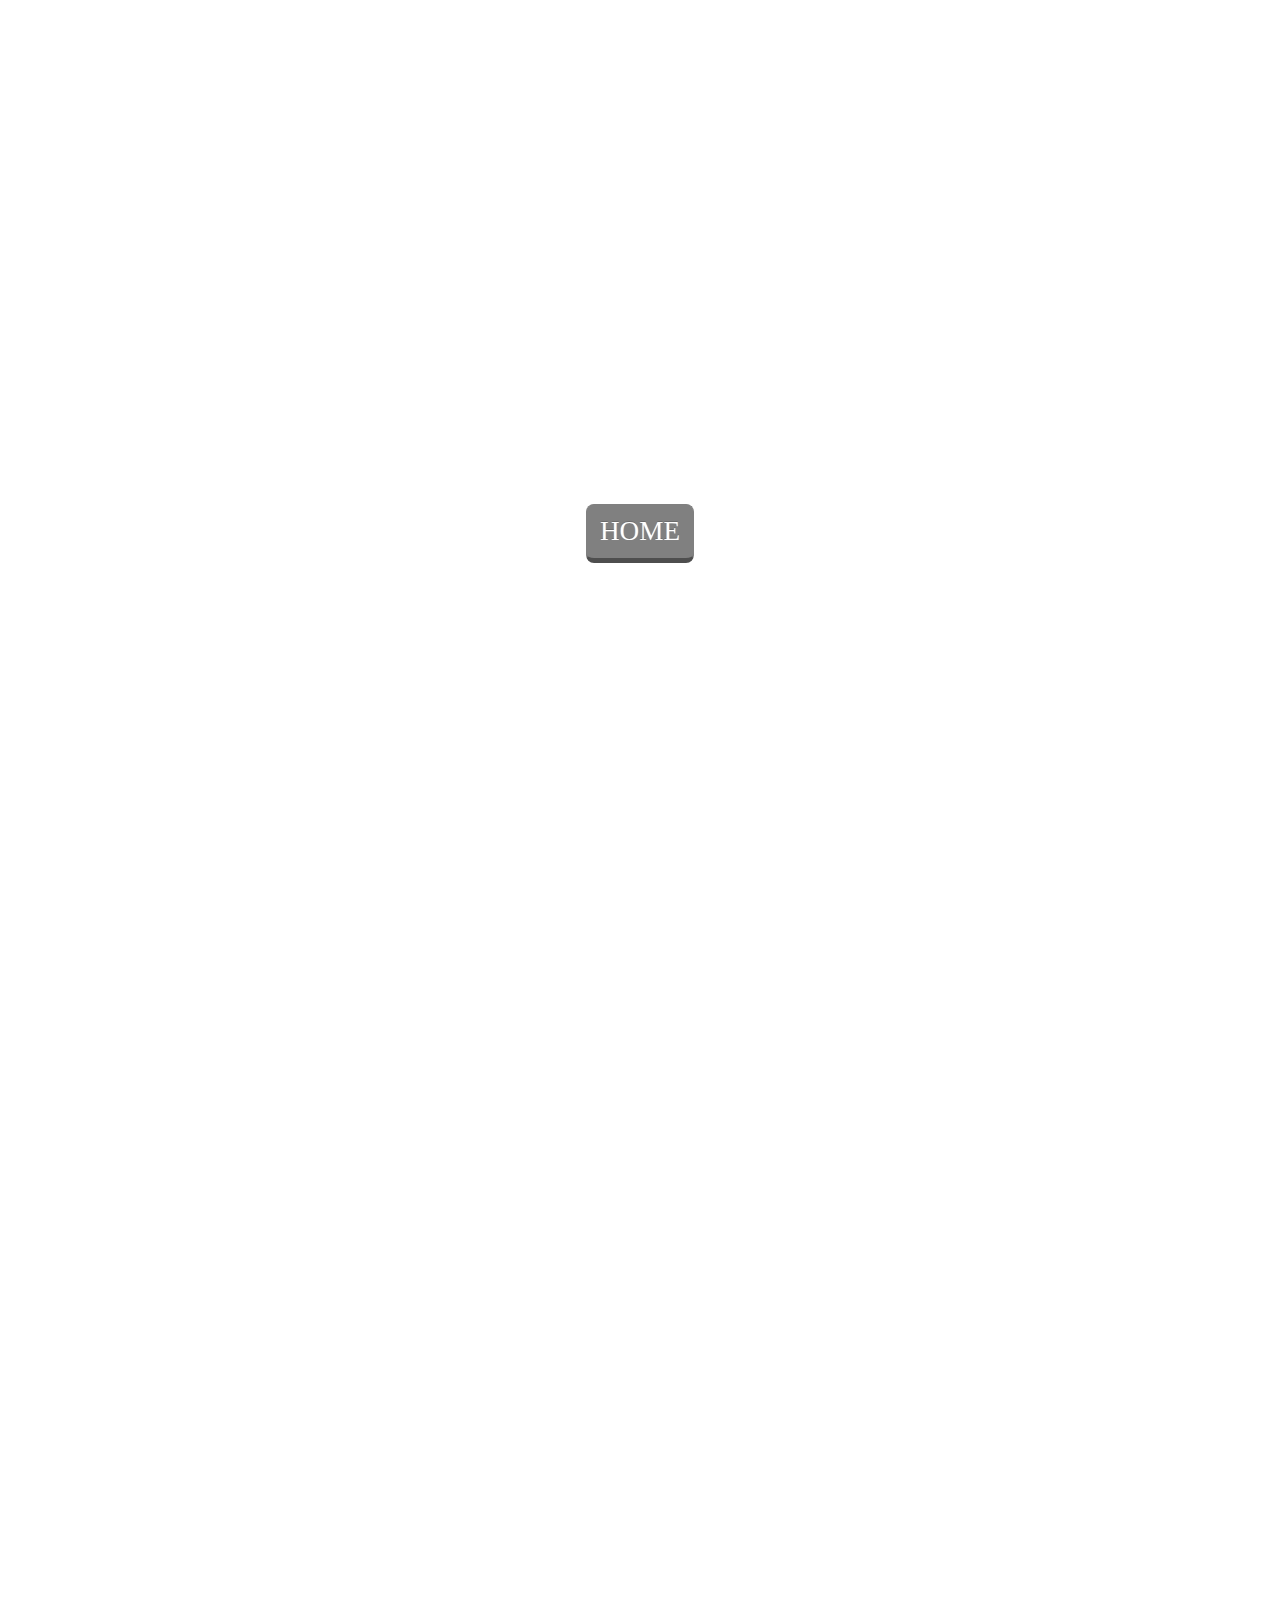
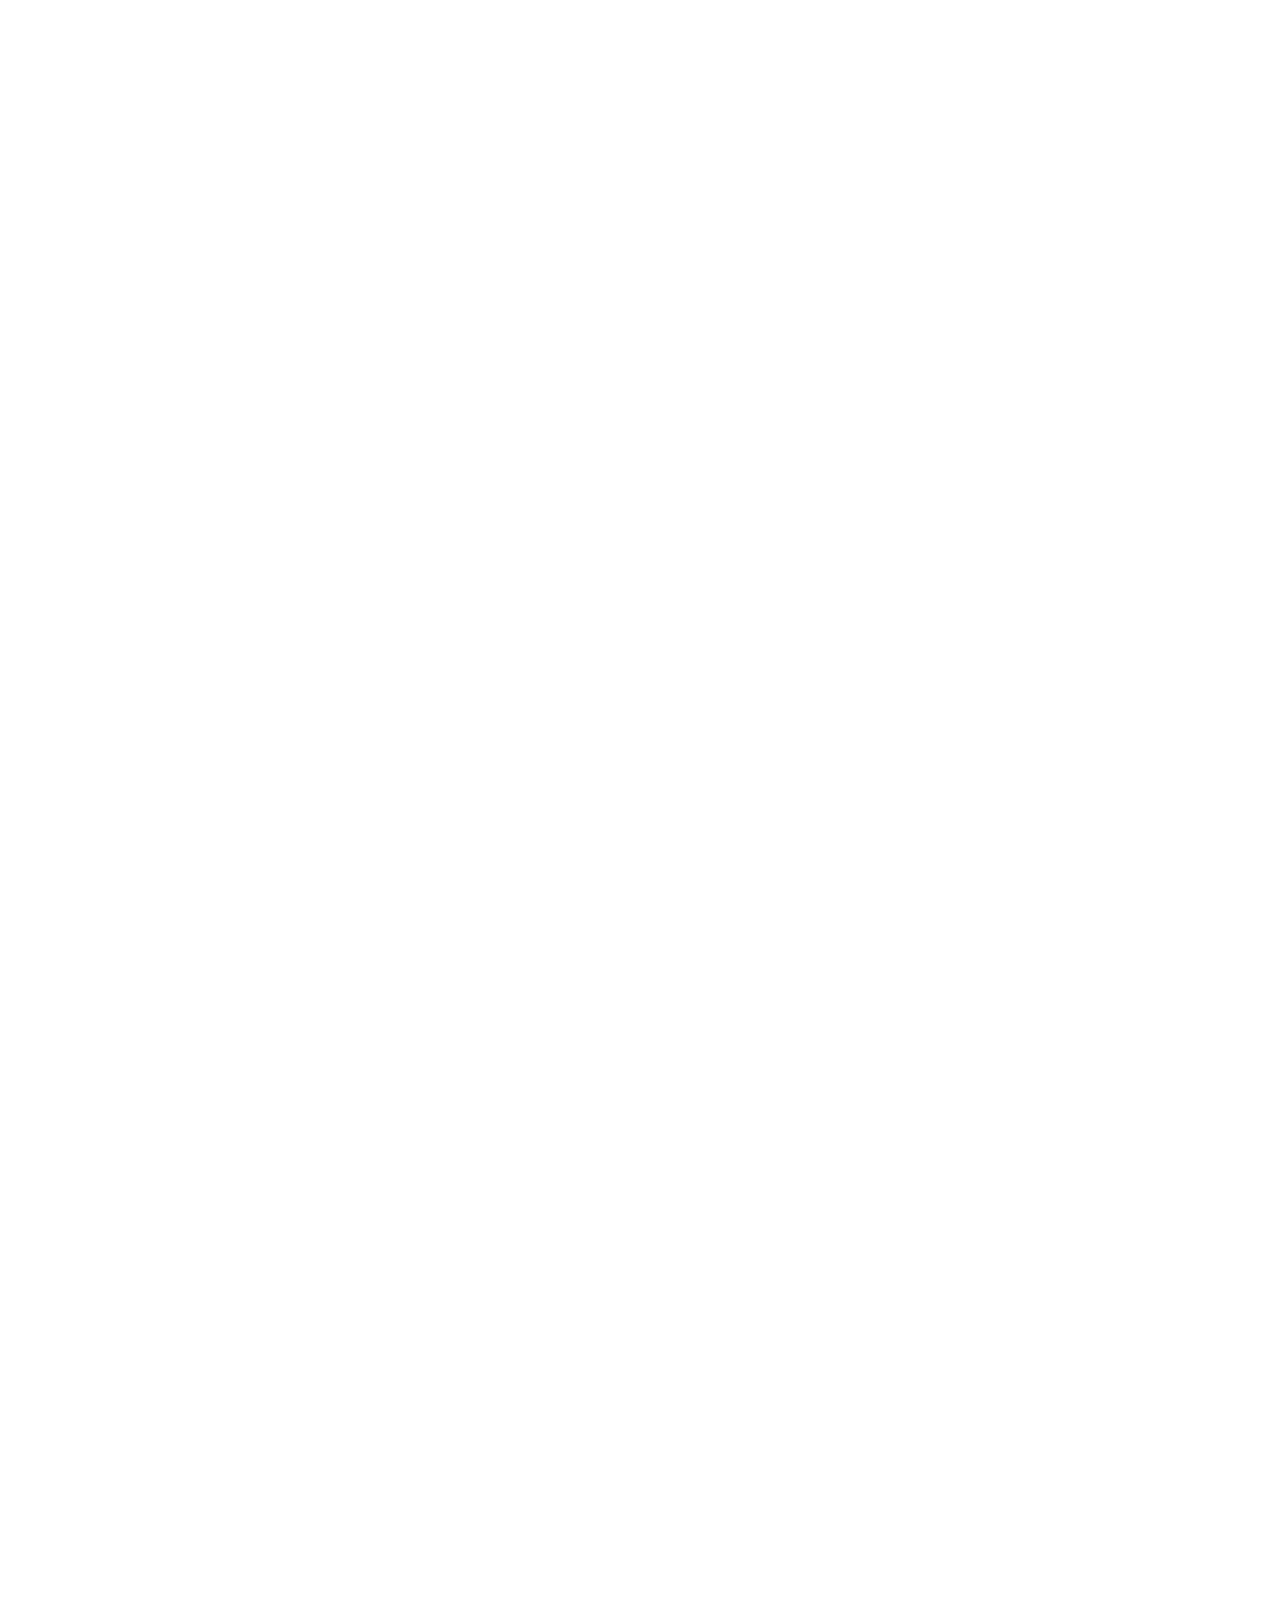
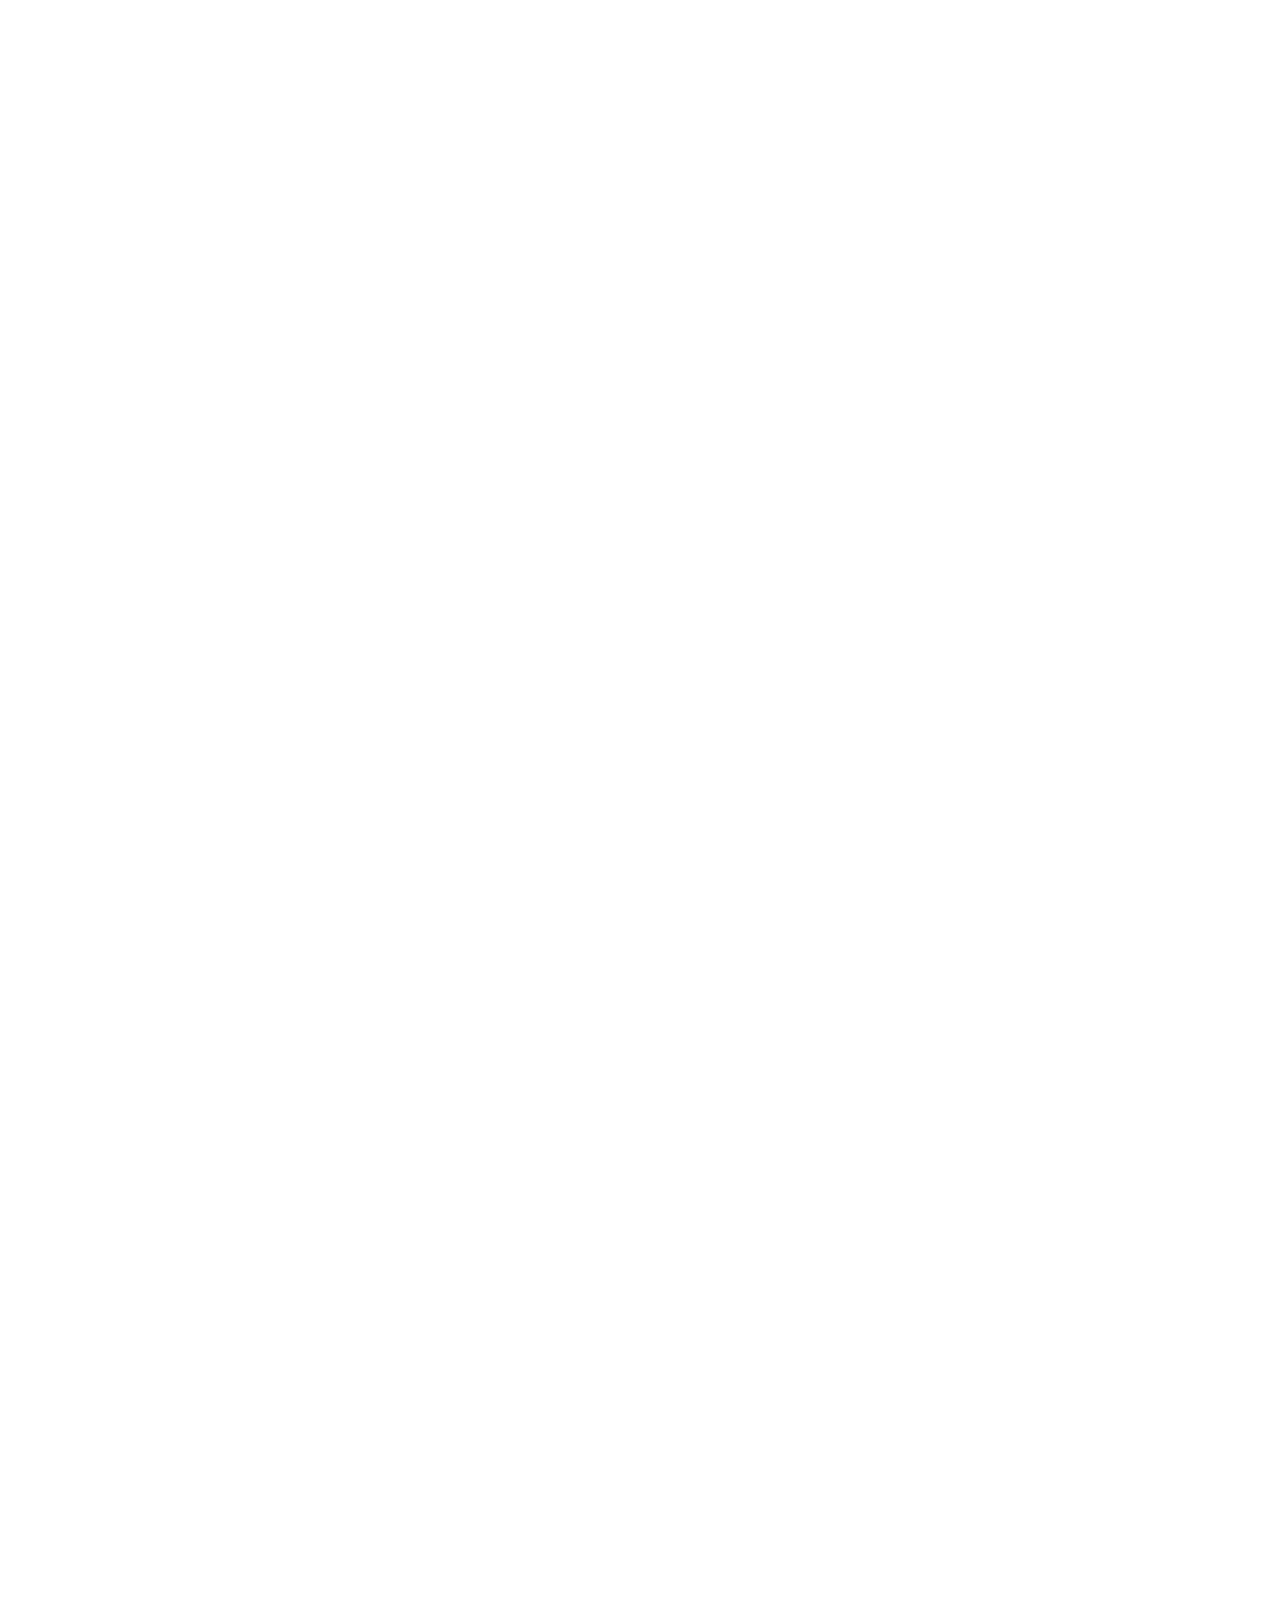
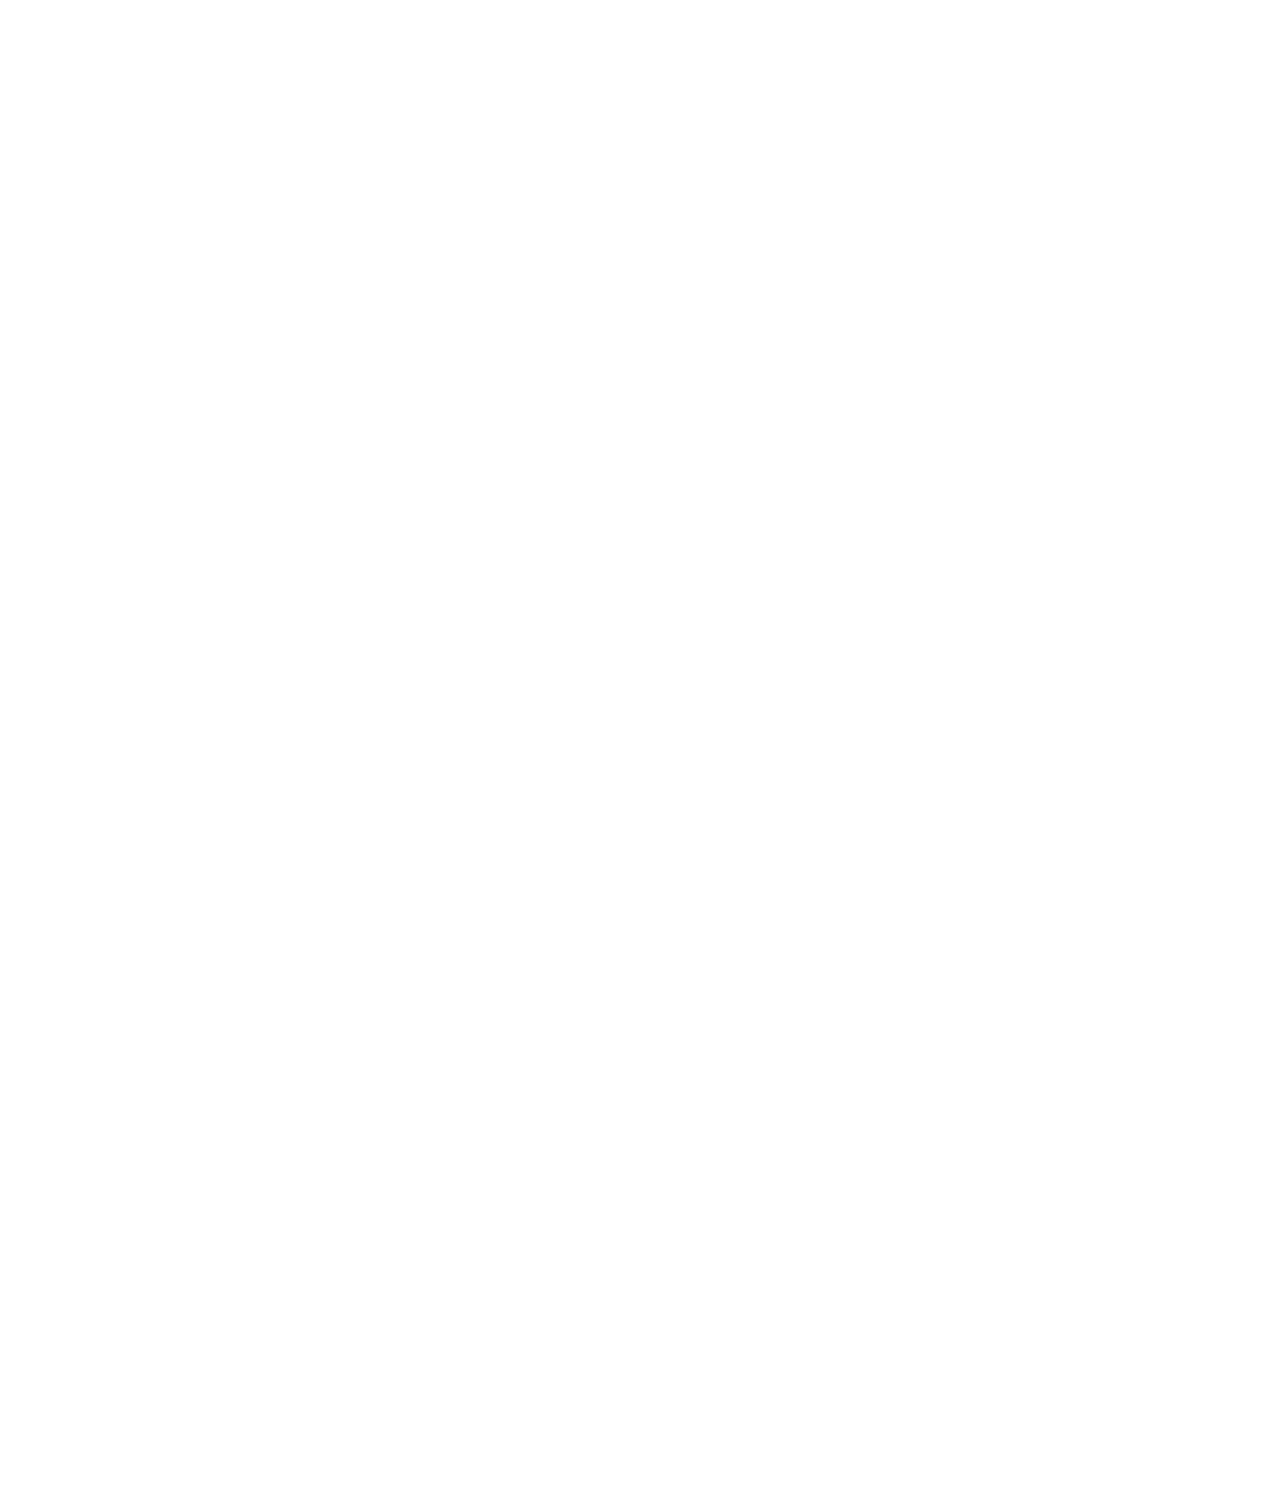
==== LegueOfLegends.html @ c07f1d91 "first_my_webpage(1)" ====
<!DOCTYPE html>
<html lang="en">
<head>
	<meta charset="UTF-8">
	<title>LegueOfLegends</title>
	<link rel="stylesheet" href="reset.css">
	<link rel="stylesheet" href="btn.css">
	<style>
		body {
			margin: 0;
			padding: 0;
			width: 100%;
			height: 100%;
		}

		.scene {
			height: 100vh;
			width: 100%;
			overflow: hidden;
			background-attachment: fixed;
			background-size: cover;
		}

		.scene.index {
			background-image: url(img/leagueoflegend.jpg);
			filter:grayscale(60%);
		}

		.scene.one {
			background-image: url(img/leagueoflegend.jpg);
		}

		.scene.two {
			background-image: url(img/jed.jpg);
		}

		.scene.three {
			background-image: url(img/reksai.jpg);
		}

		.scene.four {
			background-image: url(img/Arcade_Hecarim_1920x1080.jpg);
		}

		.scene.five {
			background-image: url(img/vayne.jpg);
		}

		.scene.six {
			background-image: url(img/high-noon-thresh-from-league-of-legends-1920%C3%971080.jpg);
		}

		.scene header {
			width: 50%;
			color: white;
			position: relative;
			left: 50%;
			transform: translate(-50%);
			text-align: center;
			top: 46%;
			transform: translate(-50%);
			font-size: 1.7rem;
			text-align: 
		}

		.scene h1 {
			margin-bottom: 12px;
			font-size: 2rem;

		}

		.scene header h1:after {
			content: '';
			width: 13rem;
			display: block;
			border-bottom: 1px solid rgba(255, 255, 255, 0.7);
			margin: 0 auto;
			margin-top: 20px;
		}

		.scene.index>header {
			position: relative;
			z-index: 1000;
		}
		.btn {
			color: white;
		}
	</style>
</head>

<body>
	<div class="scene index">
		<header>
			<h1 style="font-weight: bold">LEGUE OF LEGENDS</h1>
			<a class="btn" href="index.html">HOME</a>
		</header>
	</div>
	<div class="scene one">
		<header>
			<h1>Legue Of Legends</h1>
			라이엇 게임즈에서 개발,서비스하는 멀티플레이어 온라인 배틀 아레나 게임
		</header>
	</div>
	<div class="scene two">
		<header>
			<h1>미드 최강캐</h1>
			제드
		</header>
	</div>
	<div class="scene three">
		<header>
			<h1>정글의 포식자</h1>
			렉사이
		</header>
	</div>
	<div class="scene four">
		<header>
			<h1>탑 최강캐</h1>
			혜카림
		</header>
	</div>
	<div class="scene five">
		<header>
			<h1>원거리딜러 최강</h1>
			베인
		</header>
	</div>
	<div class="scene six">
		<header>
			<h1>서포터 최강캐</h1>
			쓰레쉬
		</header>
	</div>
</body></html>
---- btn.css ----
.btn {
	text-decoration: none;
	border: 1px solid gray;
	background-color: gray;
	border-radius: 8px;
	padding: 13px;
	position: relative;
	top: 25px;
	transition: all 0.1s;
	display: inline-block;
	border-bottom: 5px solid #4e4e4e;
	text-shadow: 0px -1px rgba(0, 0, 0, 0.17);
}
.btn:active {
	transform: translateY(5px);
	border-bottom: 0px solid  #4e4e4e;
}
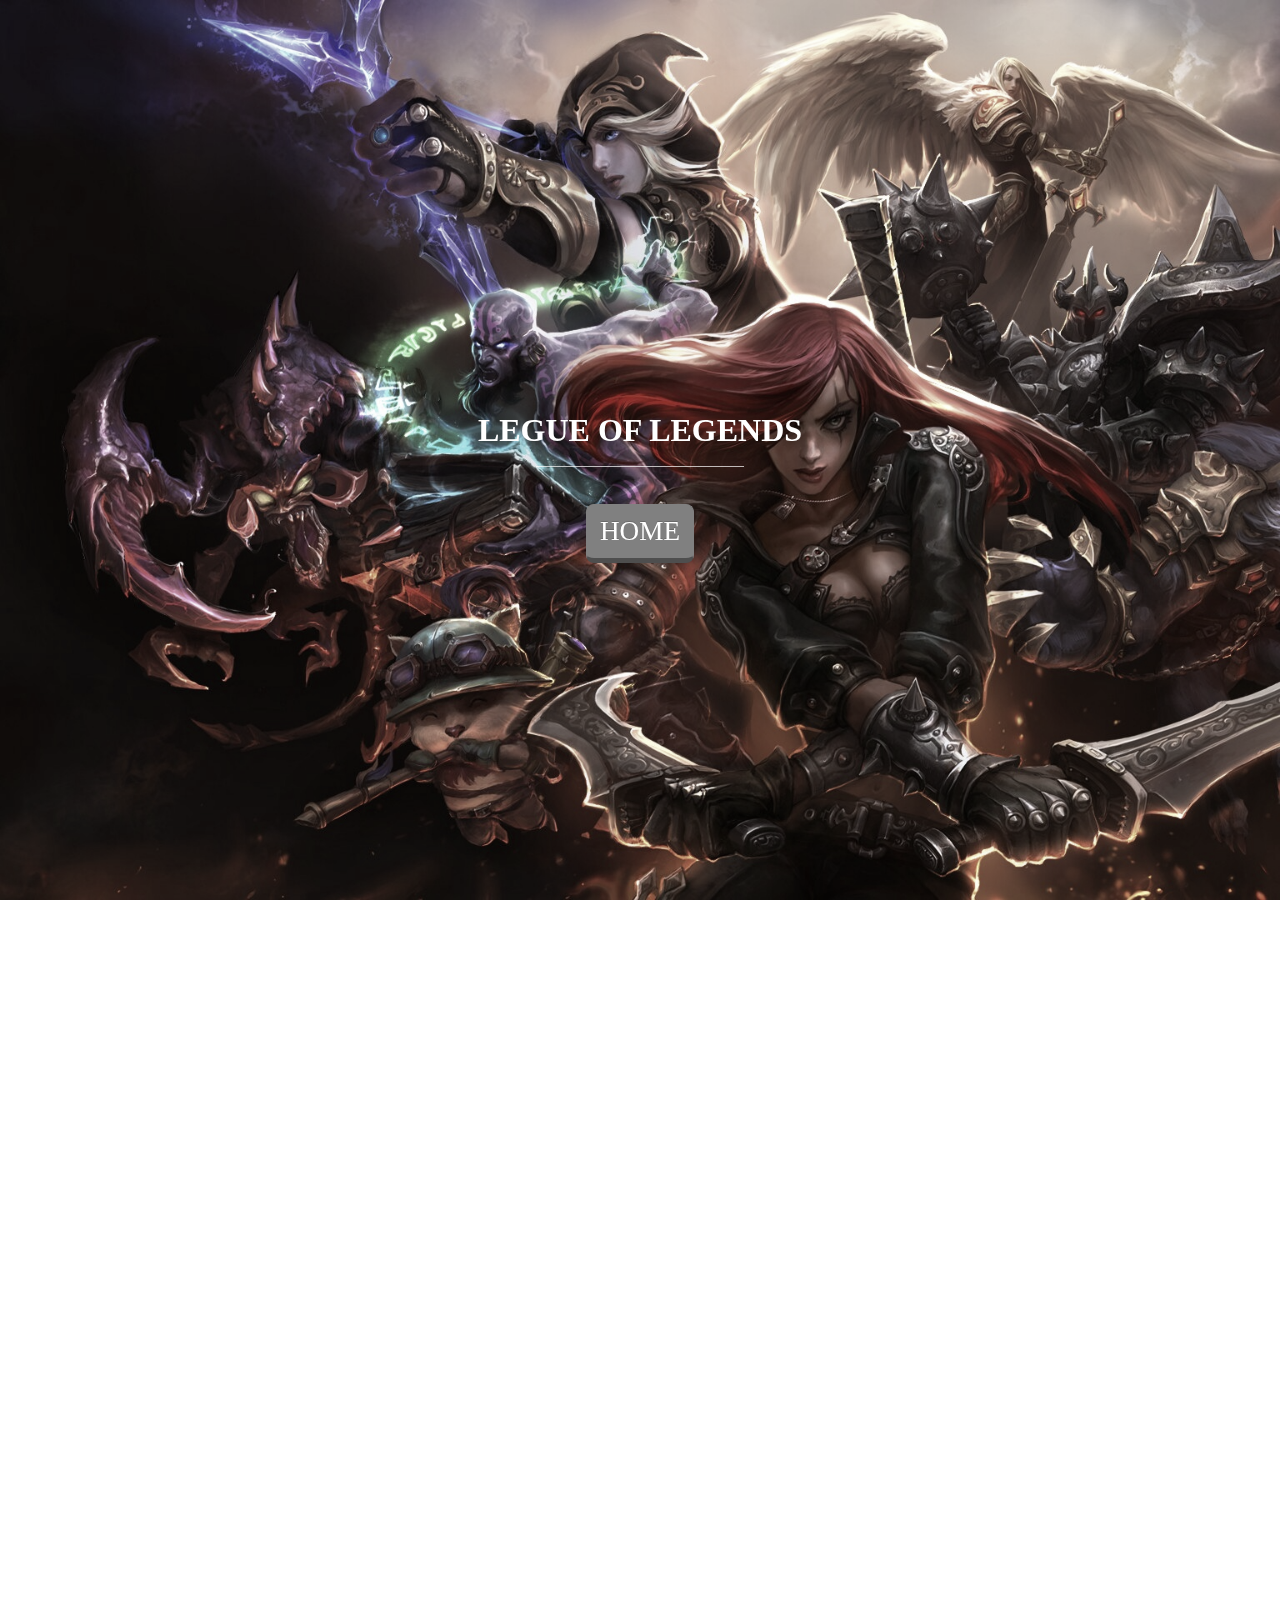
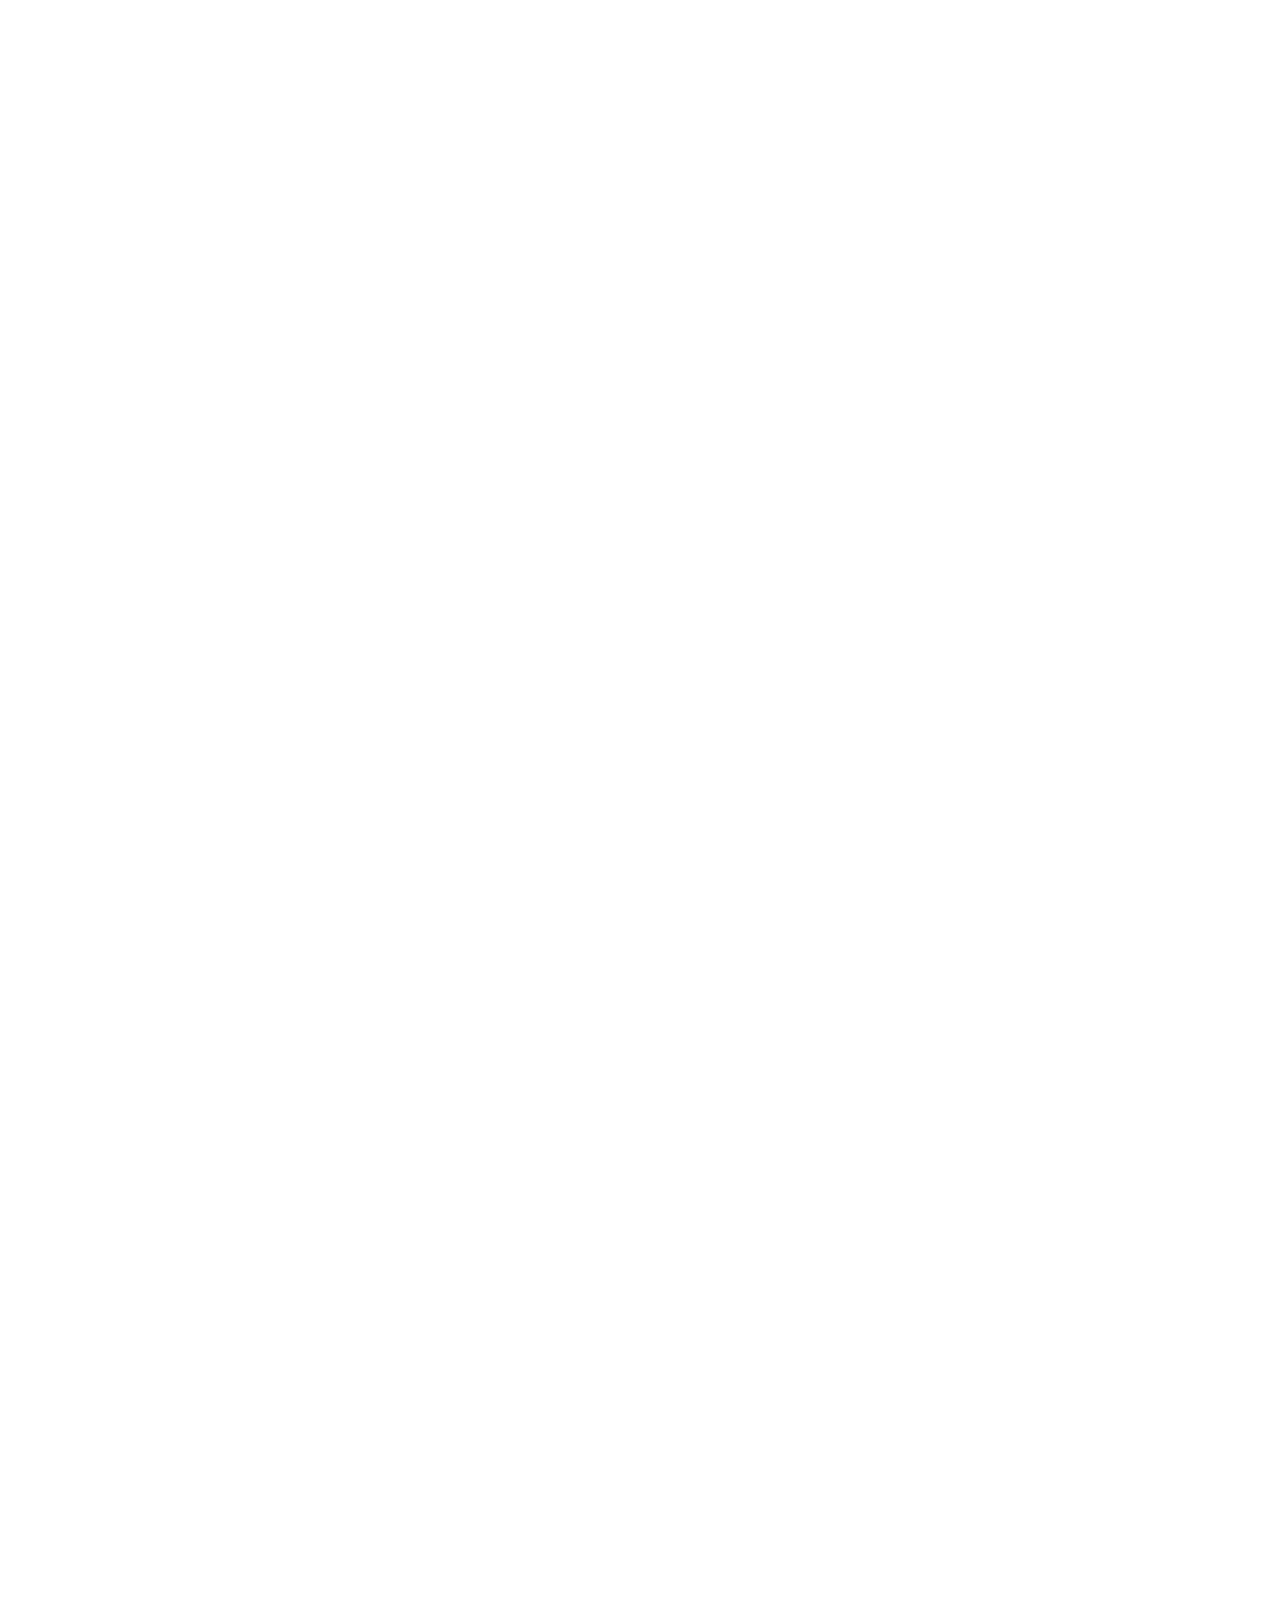
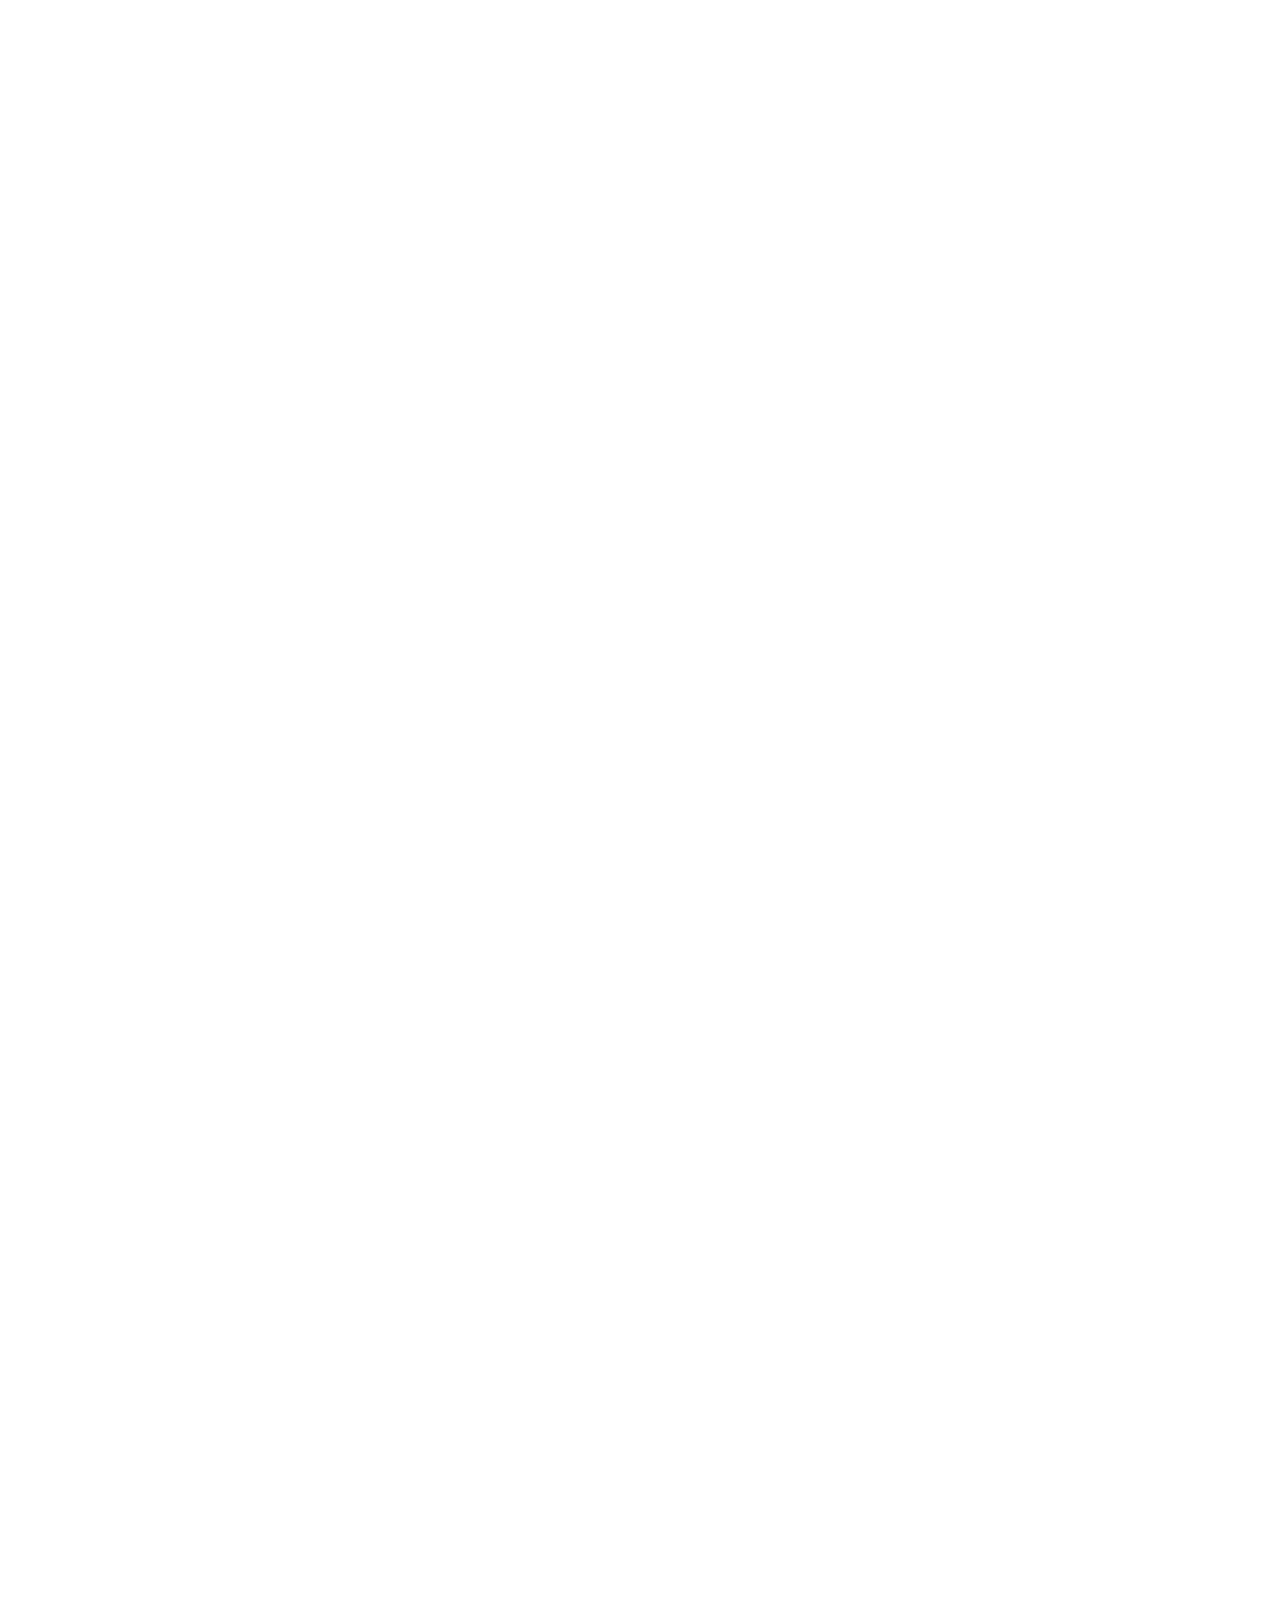
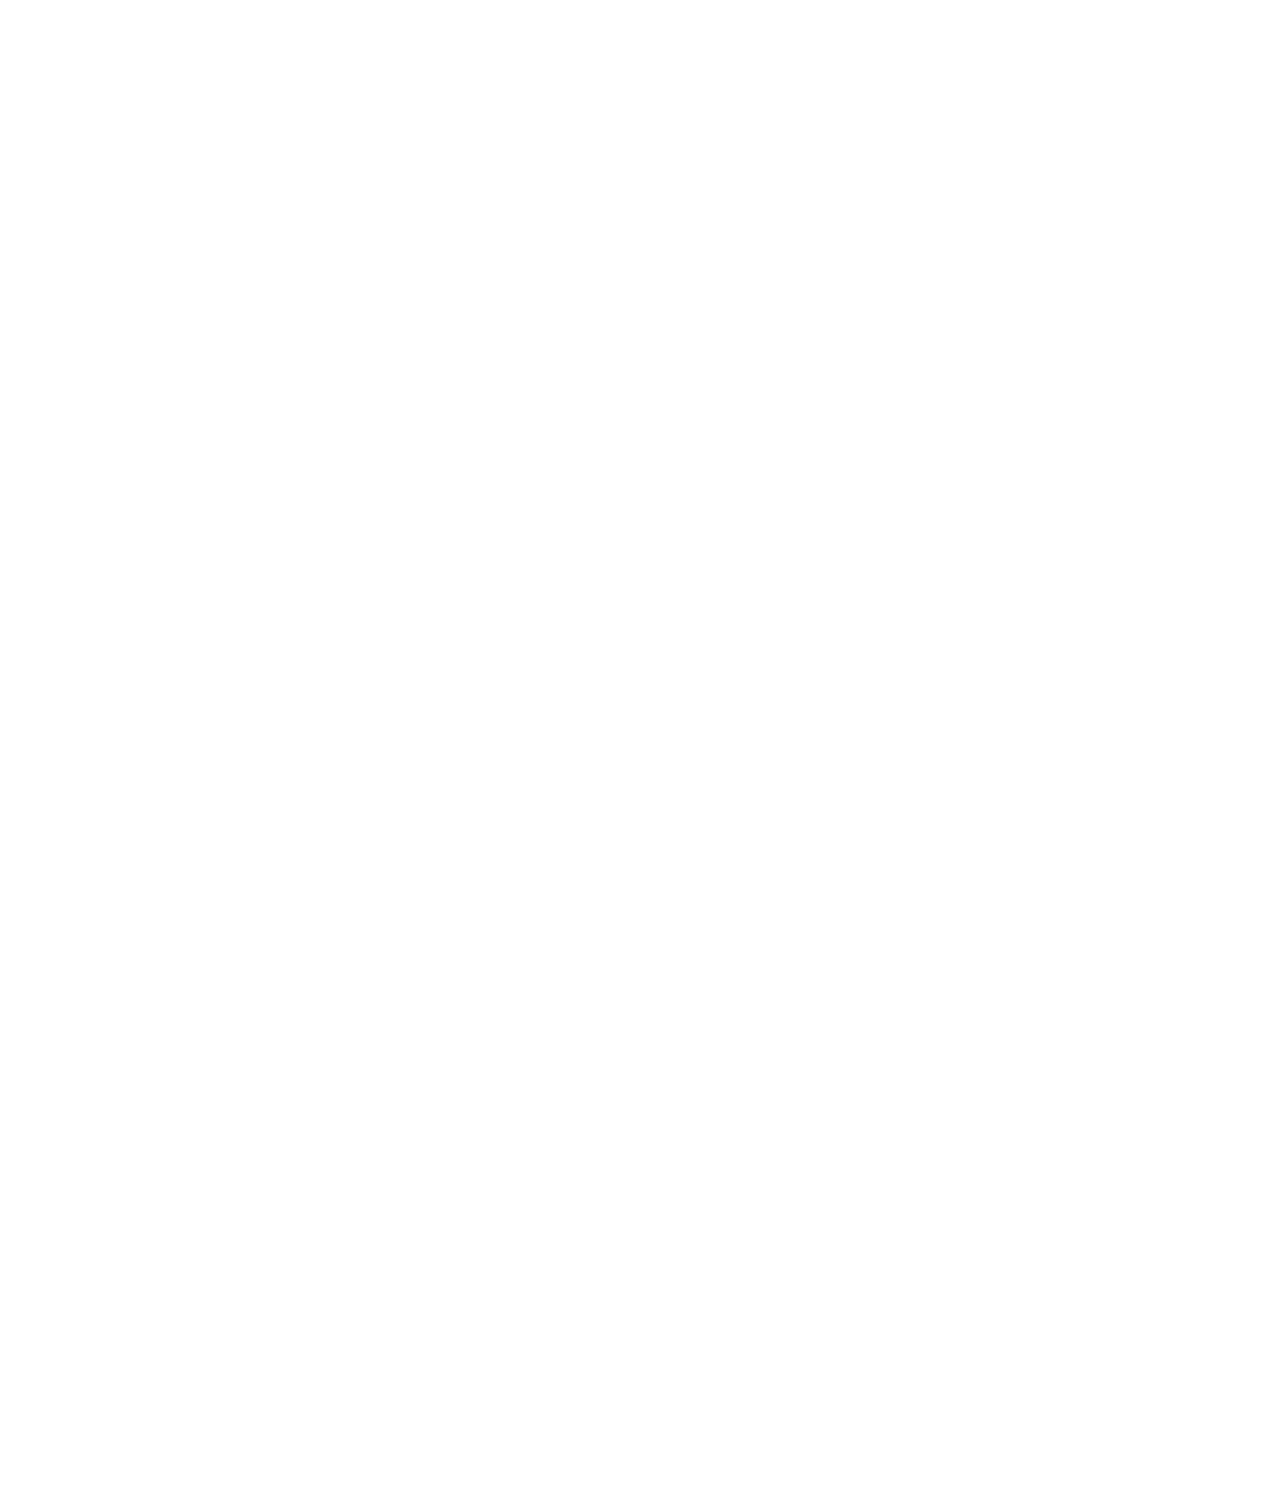
==== commit 0254738f: "Update LegueOfLegends.html" ====
--- a/LegueOfLegends.html
+++ b/LegueOfLegends.html
@@ -103,32 +103,32 @@
 	</div>
 	<div class="scene two">
 		<header>
-			<h1>미드 최강캐</h1>
+			<h1>미드</h1>
 			제드
 		</header>
 	</div>
 	<div class="scene three">
 		<header>
-			<h1>정글의 포식자</h1>
+			<h1>정글</h1>
 			렉사이
 		</header>
 	</div>
 	<div class="scene four">
 		<header>
-			<h1>탑 최강캐</h1>
+			<h1>탑</h1>
 			혜카림
 		</header>
 	</div>
 	<div class="scene five">
 		<header>
-			<h1>원거리딜러 최강</h1>
+			<h1>원거리딜러</h1>
 			베인
 		</header>
 	</div>
 	<div class="scene six">
 		<header>
-			<h1>서포터 최강캐</h1>
+			<h1>서포터</h1>
 			쓰레쉬
 		</header>
 	</div>
-</body></html>+</body></html>
